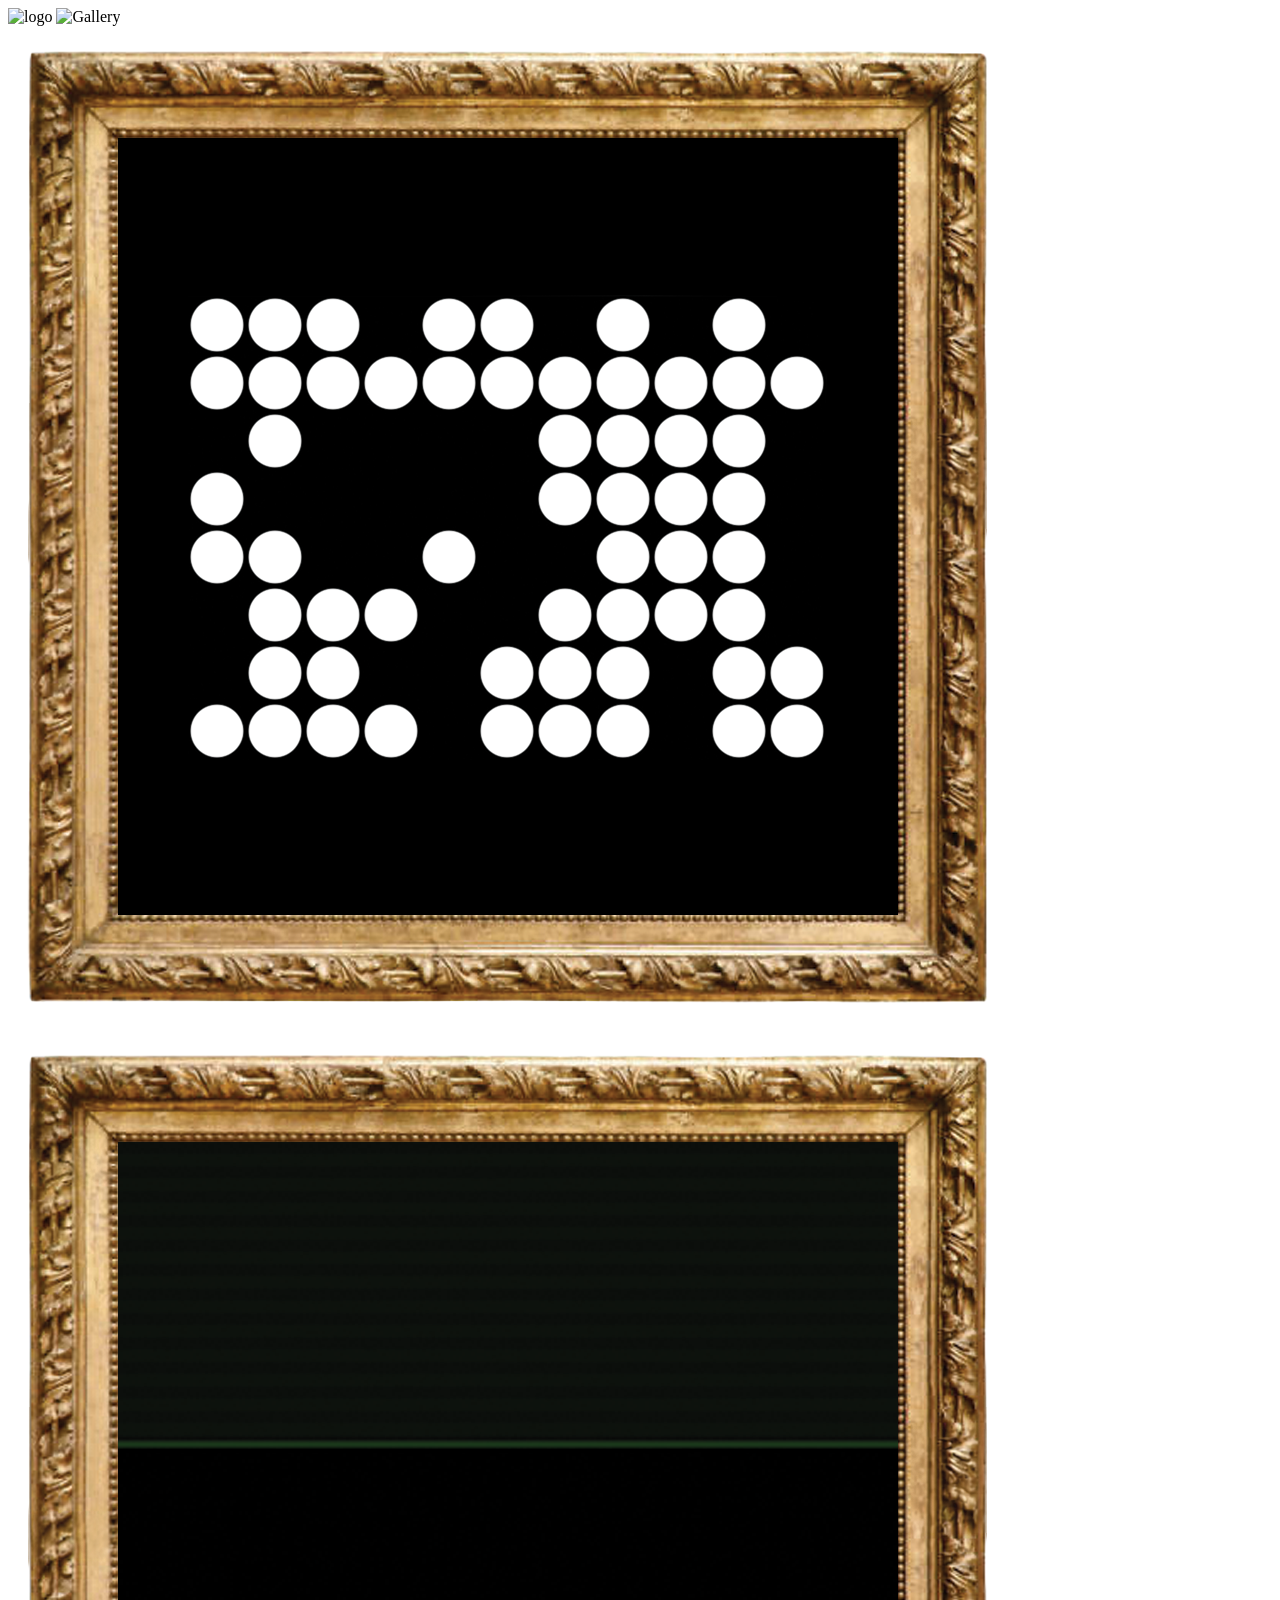
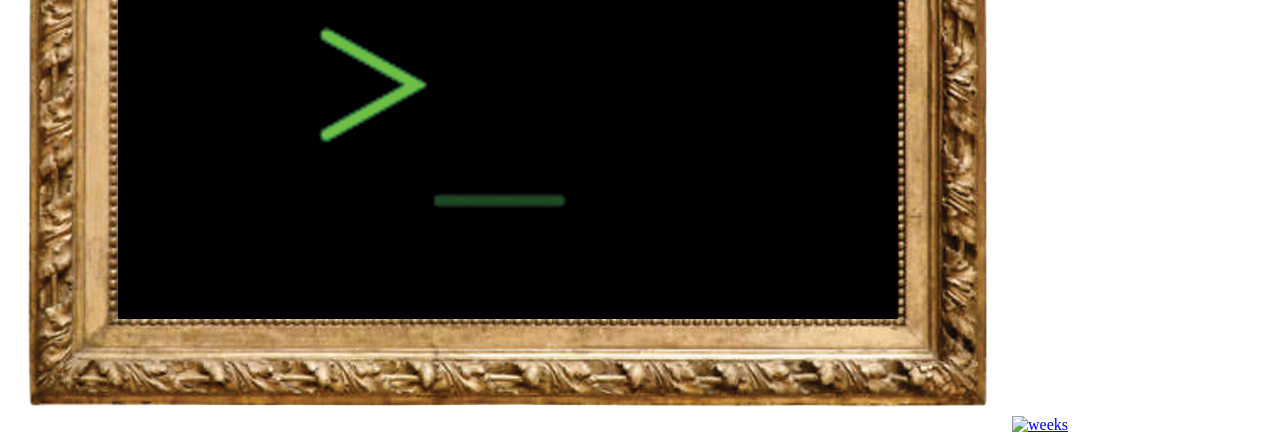
==== index.html @ 943392c6 "cambio de pagina" ====
<!DOCTYPE html>
<html lang="en">
<head>
    <meta charset="UTF-8">
    <meta name="viewport" content="width=device-width, initial-scale=1.0">
    <title>Gallery</title>
    <link rel="stylesheet" href="style2.css">
</head>
<body>
    <header>
        <div id="header-container">
        <img src="assets/LOGO.png" alt="logo">
        <img src="assets/GALLERY.png" alt="Gallery">
        </div>
    </header>
    <main>
        <div class="main-container">
            <a href="pixel-studio/index.html"><img class="miniatura" src="miniaturas/pixelStudio.png" alt="pixelStudio"></a>
            <a href="typing-combat/index.html"><img class="miniatura" src="miniaturas/typing-battle.png" alt="typing-battle"></a>
            <a href="weeeeeks/index.html"><img class="miniatura" src="miniaturas/weeks.png" alt="weeks"></a>
        </div>
    </main>
    <script src="script.js"></script>
</body>
</html>
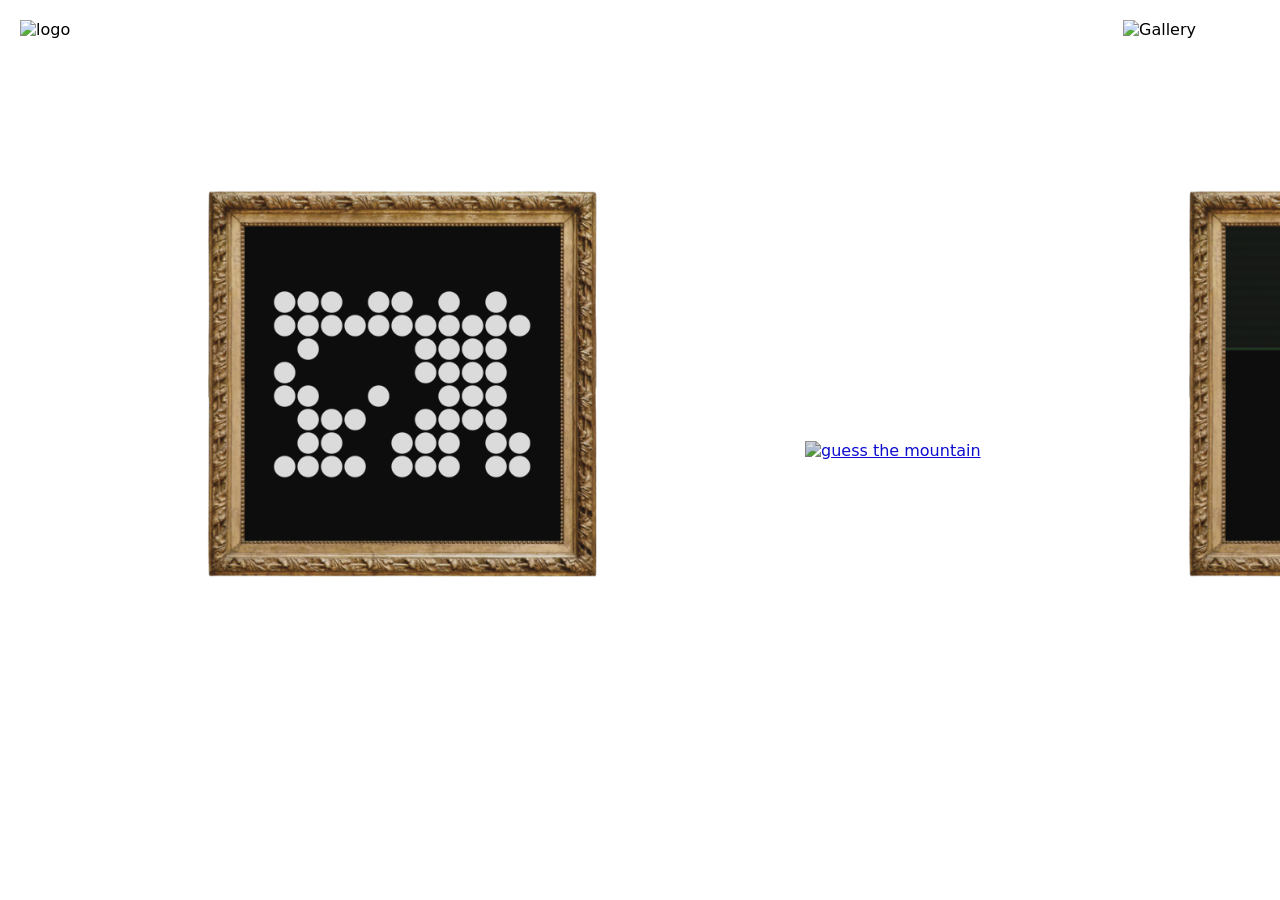
==== commit 44a5984b: "new beatmaker app" ====
--- a/index.html
+++ b/index.html
@@ -16,8 +16,11 @@
     <main>
         <div class="main-container">
             <a href="pixel-studio/index.html"><img class="miniatura" src="miniaturas/pixelStudio.png" alt="pixelStudio"></a>
+            <a href="guess-the-mountain/index.html"><img class="miniatura" src="miniaturas/guessTheMountain.png" alt="guess the mountain"></a>
             <a href="typing-combat/index.html"><img class="miniatura" src="miniaturas/typing-battle.png" alt="typing-battle"></a>
             <a href="weeeeeks/index.html"><img class="miniatura" src="miniaturas/weeks.png" alt="weeks"></a>
+            <a href="beat-maker/index.html"><img class="miniatura" src="miniaturas/beatMaker.png" alt="Beat maker"></a>
+            <a href="binary-translator/index.html"><img class="miniatura" src="miniaturas/binary-translate.png" alt="binary translator"></a>
         </div>
     </main>
     <script src="script.js"></script>
--- a/style2.css
+++ b/style2.css
@@ -0,0 +1,61 @@
+html, body {
+    margin: 0;
+    padding: 0;
+    font-family: system-ui, -apple-system, BlinkMacSystemFont, 'Segoe UI', Roboto, Oxygen, Ubuntu, Cantarell, 'Open Sans', 'Helvetica Neue', sans-serif;
+}
+
+header {
+    display: flex;
+    height: 10vh;
+    position: fixed;
+    width: 95%;
+}
+
+#header-container {
+    display: flex;
+    flex-direction: row;
+    justify-content: space-between;
+    padding: 20px;
+    width: 100%;
+}
+
+header img {
+    height: 100%;
+}
+
+
+main {
+    display: flex;
+    height: 100vh;
+    overflow-x: auto; 
+    overflow-y: hidden;
+    -webkit-overflow-scrolling: touch; 
+}
+
+.main-container {
+    display: flex;
+    flex-direction: row;
+    gap: 200px;
+    align-items: center;
+    padding: 0 200px;
+    flex-shrink: 0; 
+    min-width: max-content; 
+    background-image: url('assets/background.png');
+    background-repeat: repeat-x;
+    background-size: auto 100%;
+    background-attachment: scroll;
+}
+
+.miniatura {
+    height: 45vh;
+    width: auto;
+    margin-top: -130px;
+    flex-shrink: 0;
+    filter: brightness(0.9) contrast(0.9);
+    transition: all 0.2s;
+}
+
+.miniatura:hover {
+    scale: 1.03;
+    transition: all 0.2s;
+}
